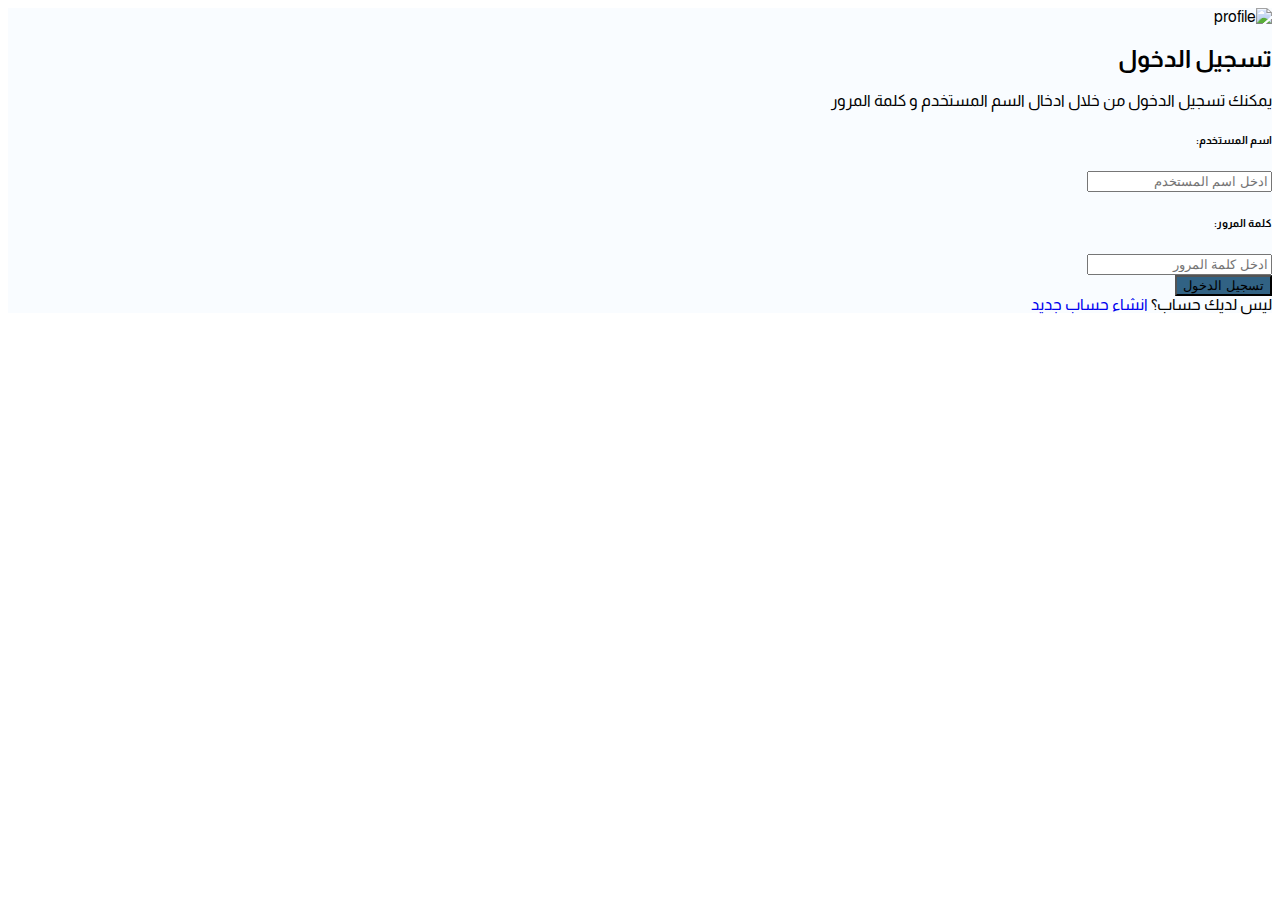
==== views/login.html @ 38947662 "create login / emp-rate views" ====
<!doctype html>
<html lang="en" dir="rtl">

<head>
    <!-- Required meta tags -->
    <meta charset="utf-8">
    <meta name="viewport" content="width=device-width, initial-scale=1">

    <link rel="shortcut icon" href="favicon.ico" type="image/x-icon">

    <!-- CSS Custom Styles -->

    <link rel="stylesheet" href="../styles/login.css">
    <!-- Bootstrap CSS -->
    <link rel="stylesheet" href="https://cdn.jsdelivr.net/npm/bootstrap@5.1.3/dist/css/bootstrap.rtl.min.css"
        integrity="sha384-+qdLaIRZfNu4cVPK/PxJJEy0B0f3Ugv8i482AKY7gwXwhaCroABd086ybrVKTa0q" crossorigin="anonymous">


    <link href="https://fonts.googleapis.com/css2?family=Almarai:wght@300&display=swap" rel="stylesheet">

    <title>وزارة الكهرباء | تسجيل الدخول</title>
</head>

<body>

    <div class="container">
        <div class="row">
            <div class="col-md-6 offset-md-3">

                <div class="card my-5">

                    <form class="card-body cardbody-color p-lg-5 p-md-5 ">

                        <div class="text-center">
                            <img src="https://1.bp.blogspot.com/-7YEULdLcnfU/Xy9kI-CEYwI/AAAAAAAARic/GB55OA2QzBYRPy-y_wpzOqh3QvX0-c0UwCLcBGAsYHQ/s1600/%25D9%2588%25D8%25B2%25D8%25A7%25D8%25B1%25D8%25A9%2B%25D8%25A7%25D9%2584%25D9%2583%25D9%2587%25D8%25B1%25D8%25A8%25D8%25A7%25D8%25A1%2B%25D8%25A7%25D9%2584%25D8%25B9%25D8%25B1%25D8%25A7%25D9%2582.png"
                                class="img-fluid " width="200px" alt="profile">
                        </div>
                        <h2 class="text-center text-dark mt-2">تسجيل الدخول</h2>
                        <div class="text-center mb-4 text-dark"> يمكنك تسجيل الدخول من خلال ادخال السم المستخدم و كلمة
                            المرور</div>
                        <div class="mb-3">
                            <h6>اسم المستخدم:</h6>
                            <input type="text" class="form-control" id="Username" aria-describedby="username"
                                placeholder="ادخل اسم المستخدم">
                        </div>
                        <div class="mb-3">
                            <h6>كلمة المرور:</h6>
                            <input type="password" class="form-control" id="password" placeholder="ادخل كلمة المرور">
                        </div>
                        <div class="text-center">
                            <button type="submit" class="btn  btn-primary px-5 mb-5 mt-3 w-100"
                                style="background-color: #316284;">تسجيل
                                الدخول</button>
                        </div>
                        <div id="" class="form-text text-center mb-5 text-dark">ليس لديك حساب؟ <a href="#"
                                class="text-dark fw-bold">انشاء حساب جديد</a>
                        </div>
                    </form>
                </div>

            </div>

        </div>
    </div>
    <style>
        @import url('https://fonts.googleapis.com/css2?family=Almarai:wght@300&display=swap');

        body {
            font-family: 'Almarai', sans-serif;
        }
    </style>
    <!-- Custom JavaScript -->
    <script src="../services/index.js"></script>
    <!-- Bootstrap Bundle with Popper -->
    <script src="https://cdn.jsdelivr.net/npm/bootstrap@5.1.3/dist/js/bootstrap.bundle.min.js"
        integrity="sha384-ka7Sk0Gln4gmtz2MlQnikT1wXgYsOg+OMhuP+IlRH9sENBO0LRn5q+8nbTov4+1p"
        crossorigin="anonymous"></script>
</body>

</html>
---- styles/login.css ----
.profile-image-pic {
  height: 200px;
  width: 200px;
  object-fit: cover;
}

.cardbody-color {
  background-color: #f9fcff;
}
.card {
  border: 0px;
}
a {
  text-decoration: none;
}
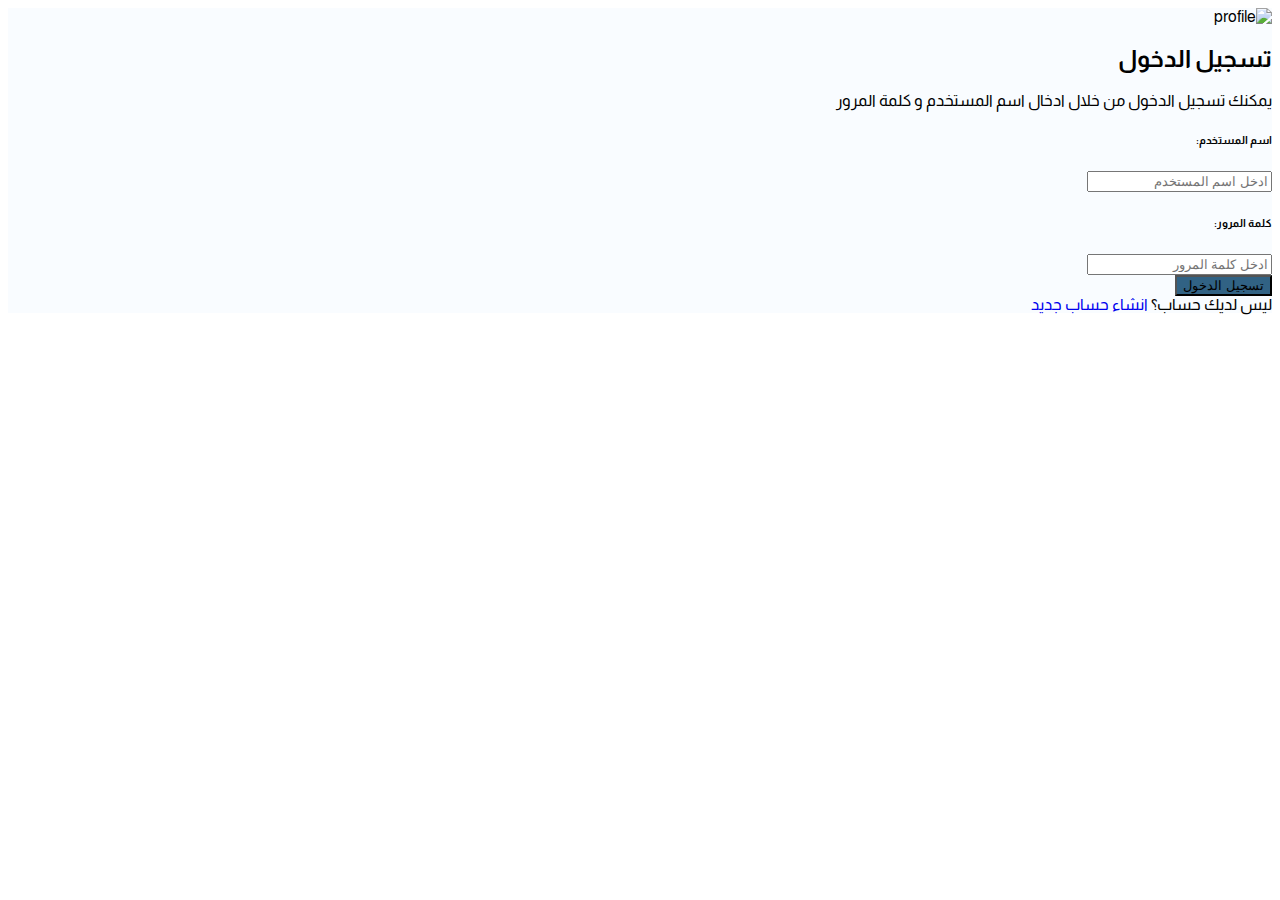
==== commit 5ec0391a: "fix index.html horizontal scroll" ====
--- a/views/login.html
+++ b/views/login.html
@@ -36,7 +36,7 @@
                                 class="img-fluid " width="200px" alt="profile">
                         </div>
                         <h2 class="text-center text-dark mt-2">تسجيل الدخول</h2>
-                        <div class="text-center mb-4 text-dark"> يمكنك تسجيل الدخول من خلال ادخال السم المستخدم و كلمة
+                        <div class="text-center mb-4 text-dark"> يمكنك تسجيل الدخول من خلال ادخال اسم المستخدم و كلمة
                             المرور</div>
                         <div class="mb-3">
                             <h6>اسم المستخدم:</h6>
